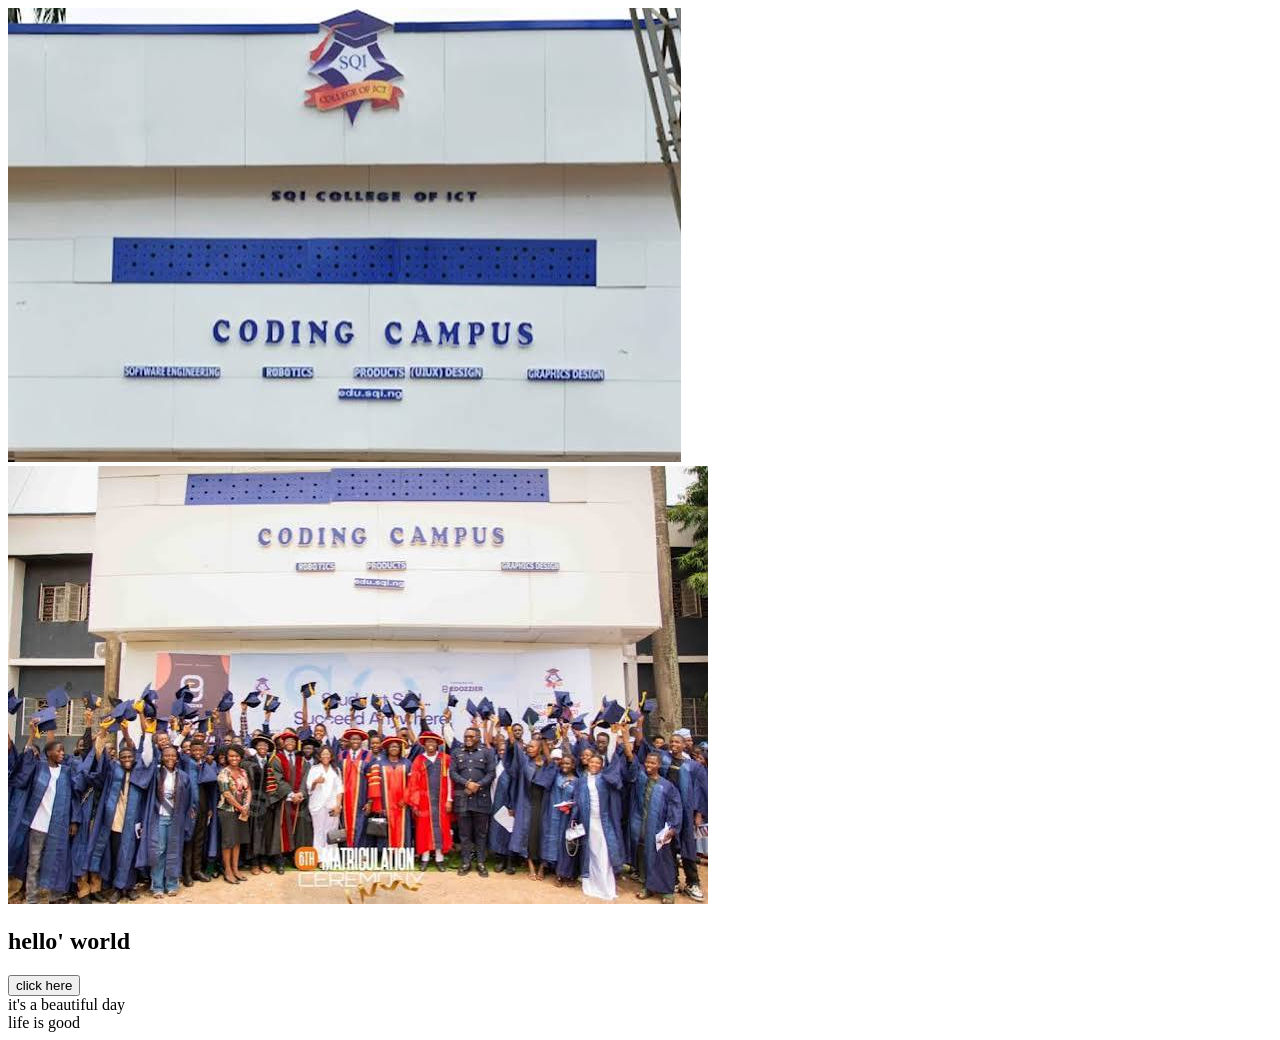
==== Introduction to html/html-practice/html-practice1.html @ b0cd30a8 "first commit" ====
<!DOCTYPE html>
<html lang="en">
<head>
    <meta charset="UTF-8">
    <meta name="viewport" content="width=device-width, initial-scale=1.0">
    <title>Document</title>
</head>
<body>
    <img src="/Introduction to html/html syntax/sqi.jpg" alt="SQI campus"/>
    <img src="/Introduction to html/html syntax/sqi alumni.jpg" alt="sqi alumni">
    <h2>hello' world</h2>
    <button>click here</button>
    <div>it's a beautiful day</div>
    <span>life is good</span>
</body>
</html>
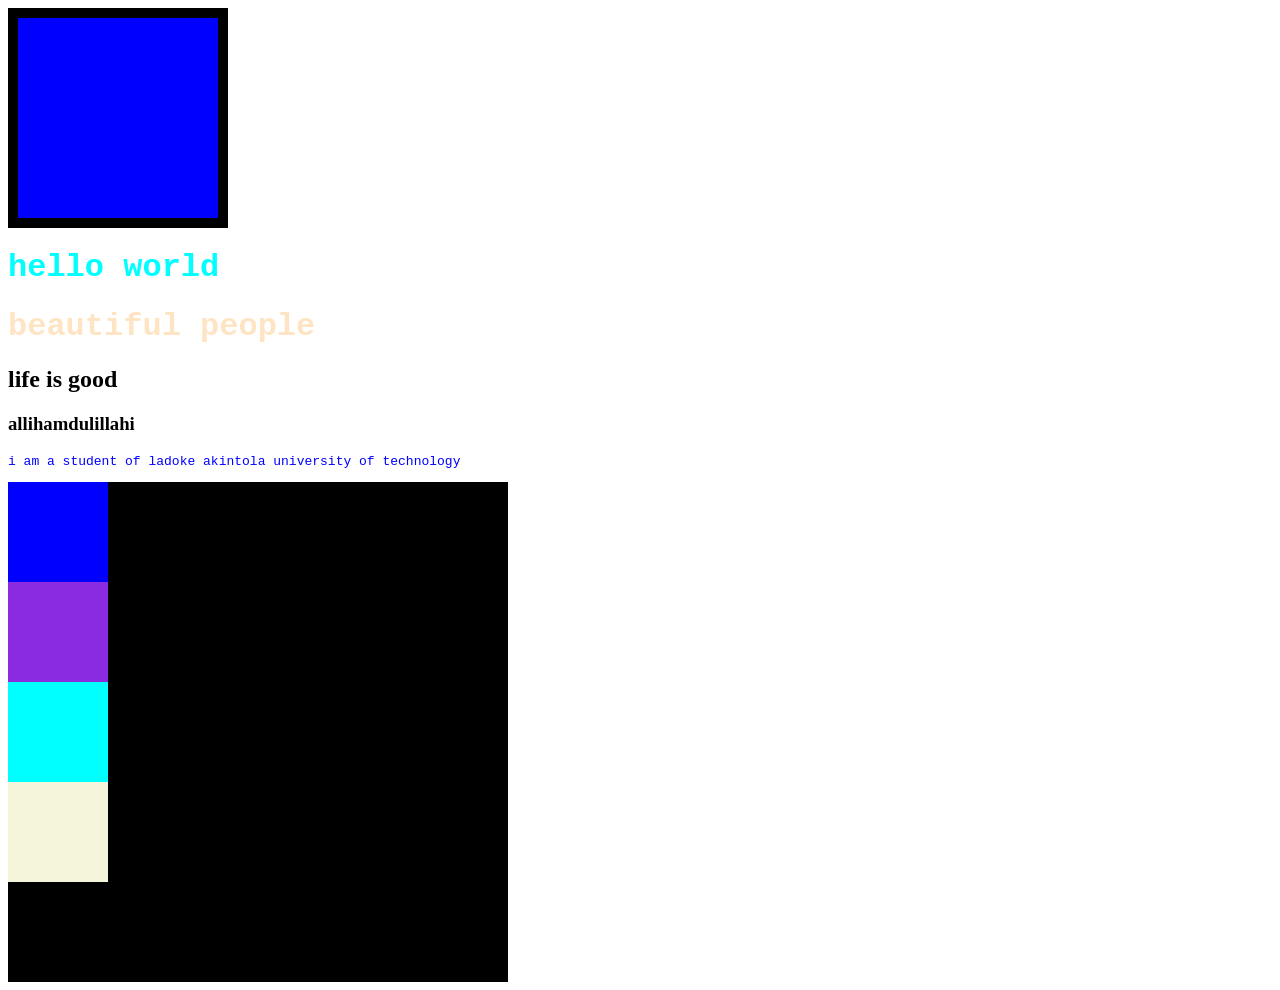
==== commit 3d977ea9: "my files" ====
--- a/Introduction to html/html-practice/html-practice1.html
+++ b/Introduction to html/html-practice/html-practice1.html
@@ -5,12 +5,22 @@
     <meta name="viewport" content="width=device-width, initial-scale=1.0">
     <title>Document</title>
 </head>
+<link rel="stylesheet" href="style.css">
 <body>
-    <img src="/Introduction to html/html syntax/sqi.jpg" alt="SQI campus"/>
-    <img src="/Introduction to html/html syntax/sqi alumni.jpg" alt="sqi alumni">
-    <h2>hello' world</h2>
-    <button>click here</button>
-    <div>it's a beautiful day</div>
-    <span>life is good</span>
+    <div class="myfiles">
+
+    </div>
+    <h1>hello world</h1>
+    <h1 class="box">beautiful people</h1>
+    <h2>life is good</h2>
+    <h3>allihamdulillahi</h3>
+    <p>i am a student of ladoke akintola university of technology</p>
+
+    <div class="mother-box">
+        <div class="box1"></div>
+        <div class="box2"></div>
+        <div class="box3"></div>
+        <div class="box4"></div>
+    </div>
 </body>
 </html>
--- a/Introduction to html/html-practice/style.css
+++ b/Introduction to html/html-practice/style.css
@@ -0,0 +1,43 @@
+.myfiles{
+    border: 10px solid black;
+    width: 200px;
+    height: 200px;
+    background-color: blue;
+}
+h1{
+    color: aqua;
+    font-family: 'Courier New', Courier, monospace;
+    font-size: medium 200px;
+}
+.box{
+    color: bisque; 
+}
+p{
+    color: blue;
+    font-family: 'Courier New', Courier, monospace;
+    font-size: small;
+}.mother-box{
+    background-color: black;
+    width: 500px;
+    height: 500px;
+}
+.box1{
+    background-color: blue;
+    width: 100px;
+    height: 100px;
+}
+.box2{
+   background-color:  blueviolet;
+    width: 100px;
+    height: 100px;
+}
+.box3{
+    background-color: aqua;
+    width: 100px;
+    height: 100px;
+}
+.box4{
+    background-color: beige;
+    width: 100px;
+    height: 100px;
+}
